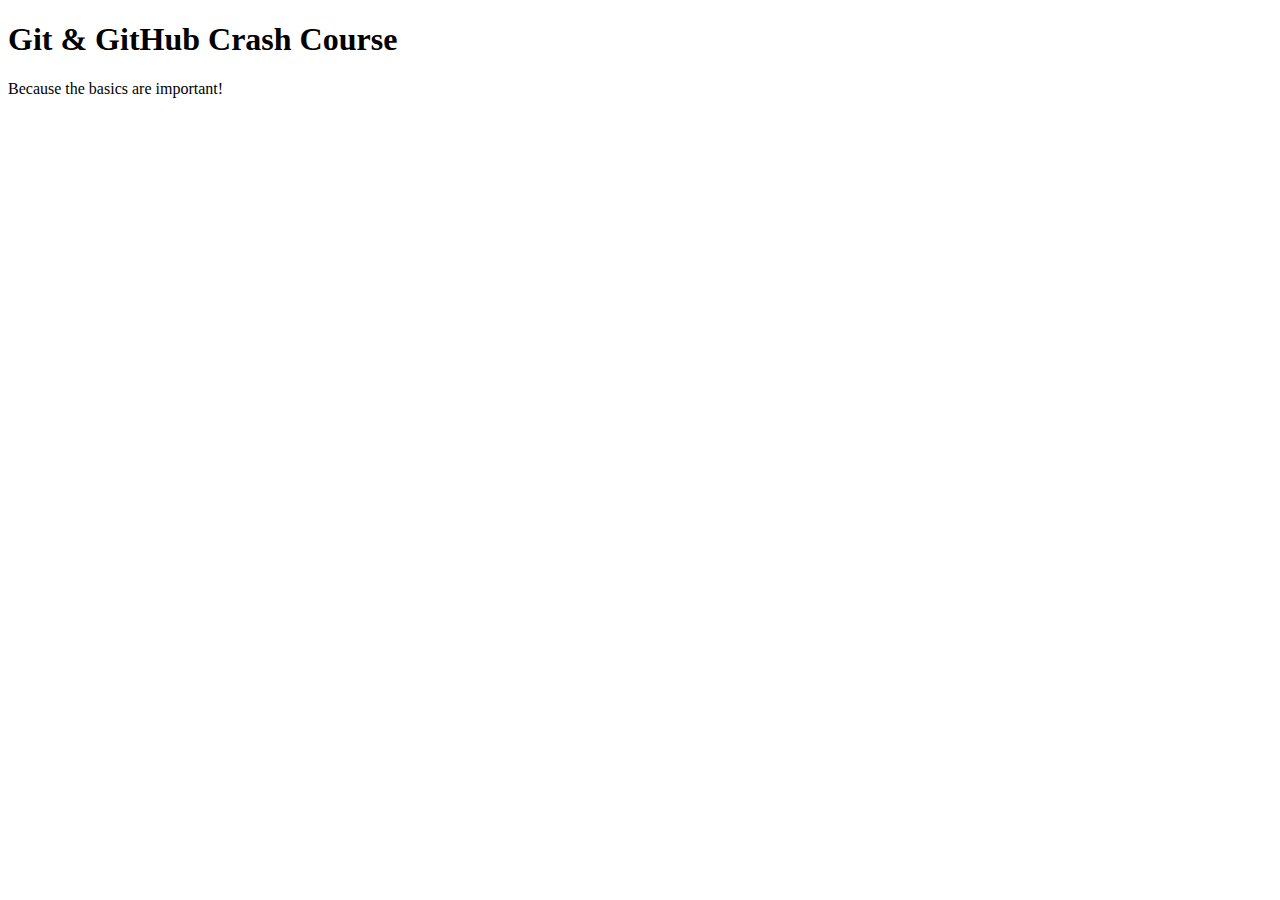
==== 01 Starting Project/index.html @ fecffb21 "Github Actions - The Complete Guide: L10 Project Setup" ====
<!DOCTYPE html>
<html lang="en">
  <head>
    <meta charset="UTF-8" />
    <meta http-equiv="X-UA-Compatible" content="IE=edge" />
    <meta name="viewport" content="width=device-width, initial-scale=1.0" />
    <title>Git & GitHub Crash Course</title>
  </head>
  <body>
    <h1>Git & GitHub Crash Course</h1>
    <p>Because the basics are important!</p>
  </body>
</html>
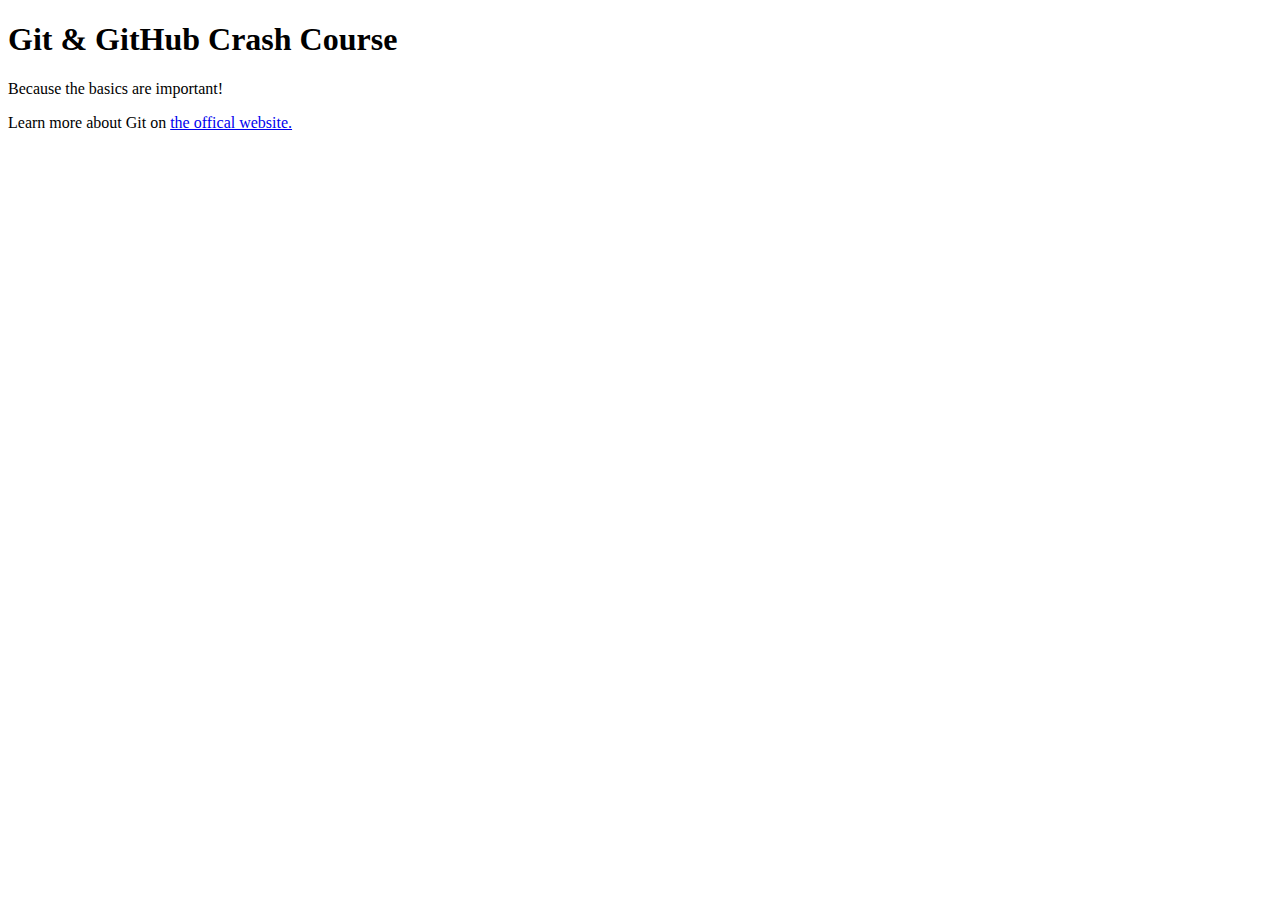
==== commit 90b1d594: "Github Actions - The Complete Guide: L13 Multiple Commits & Checking Out Snapshots" ====
--- a/01 Starting Project/index.html
+++ b/01 Starting Project/index.html
@@ -9,5 +9,9 @@
   <body>
     <h1>Git & GitHub Crash Course</h1>
     <p>Because the basics are important!</p>
+    <p>
+      Learn more about Git on
+      <a href="https://git-scm.com/book/en/v2">the offical website.</a>
+    </p>
   </body>
 </html>
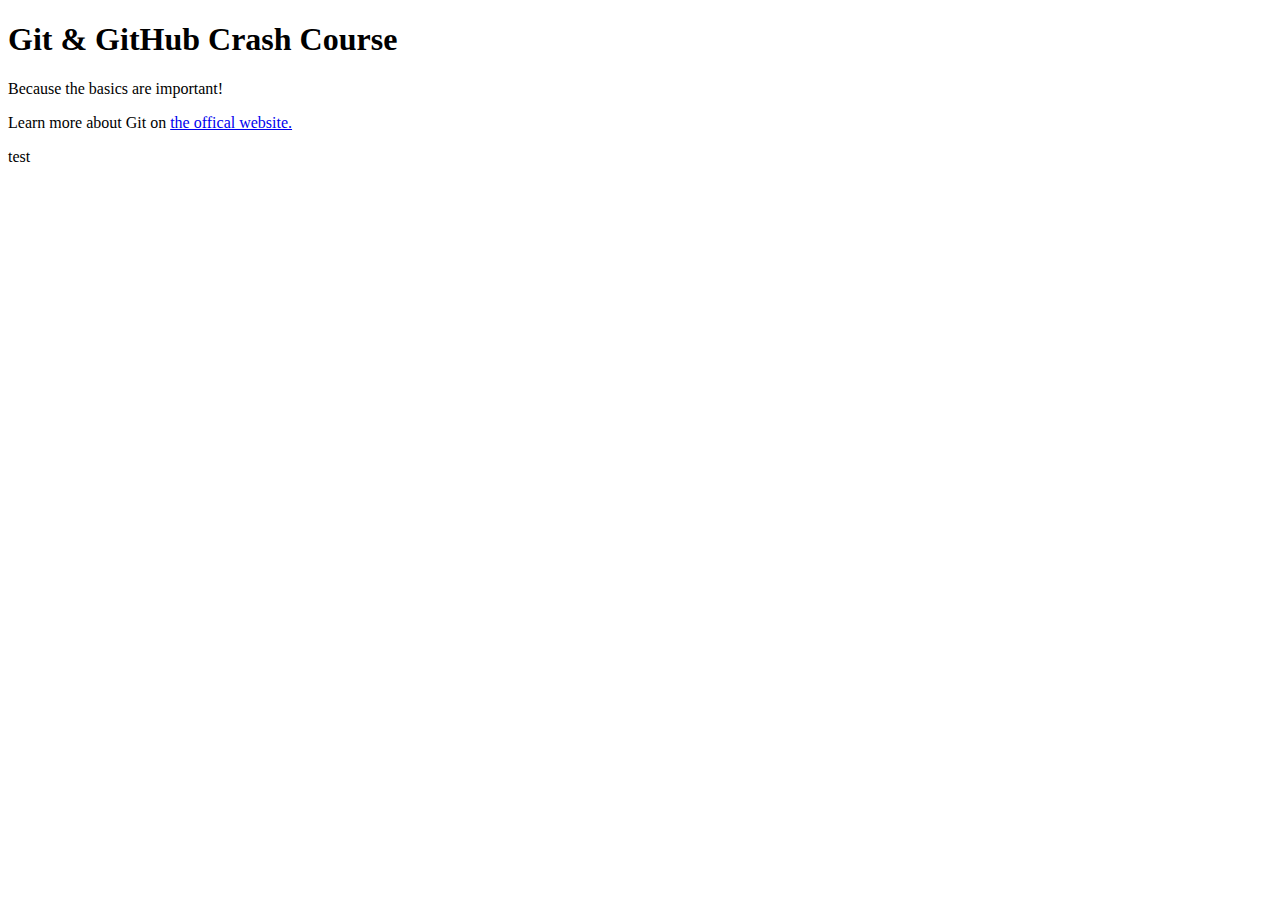
==== commit 4b3eb306: "Github Actions - The Complete Guide: L14 revert test" ====
--- a/01 Starting Project/index.html
+++ b/01 Starting Project/index.html
@@ -12,6 +12,7 @@
     <p>
       Learn more about Git on
       <a href="https://git-scm.com/book/en/v2">the offical website.</a>
+      <p>test</p>
     </p>
   </body>
 </html>
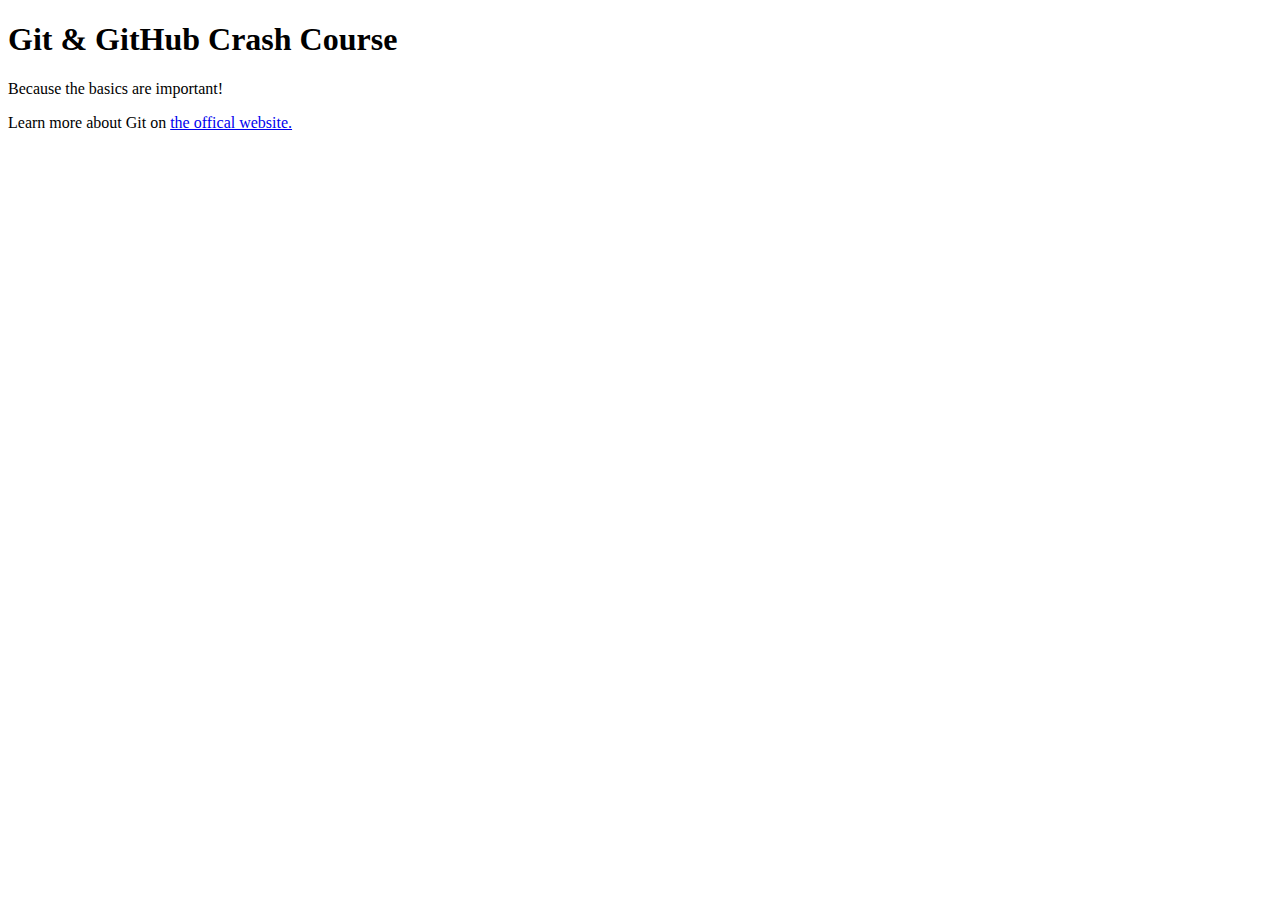
==== commit 8a4e2100: "Revert "Github Actions - The Complete Guide: L14 revert test"" ====
--- a/01 Starting Project/index.html
+++ b/01 Starting Project/index.html
@@ -12,7 +12,6 @@
     <p>
       Learn more about Git on
       <a href="https://git-scm.com/book/en/v2">the offical website.</a>
-      <p>test</p>
     </p>
   </body>
 </html>
